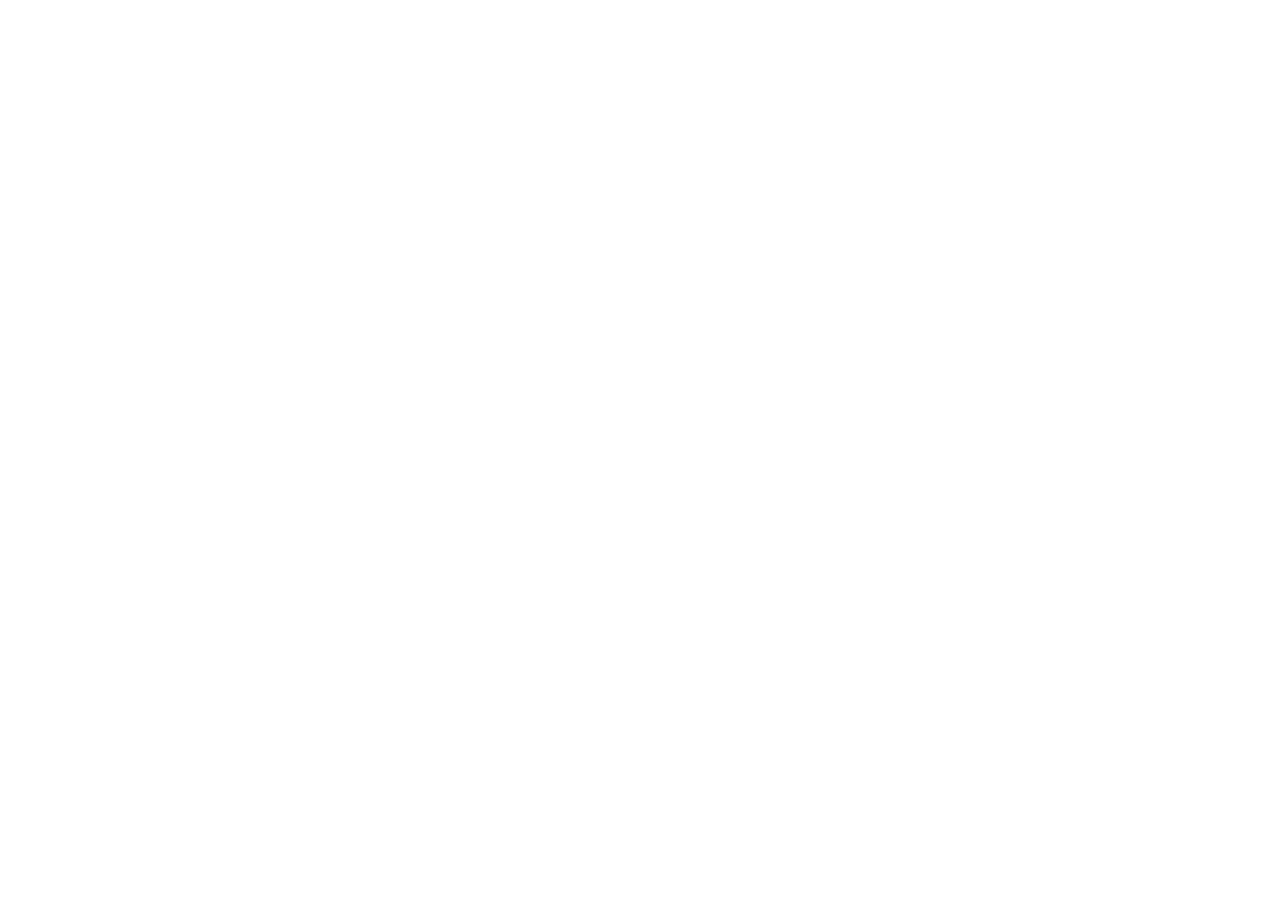
==== HU3M3/manipulacion_dom.html @ 66d37e72 "Se configura base para trabajo de HU3M3" ====
<!DOCTYPE html>
<html lang="en">
<head>
    <meta charset="UTF-8">
    <meta name="viewport" content="width=device-width, initial-scale=1.0">
    <title>manipulacion_dom</title>
</head>
<body>

    
    <script src="main.js"></script>
</body>
</html>
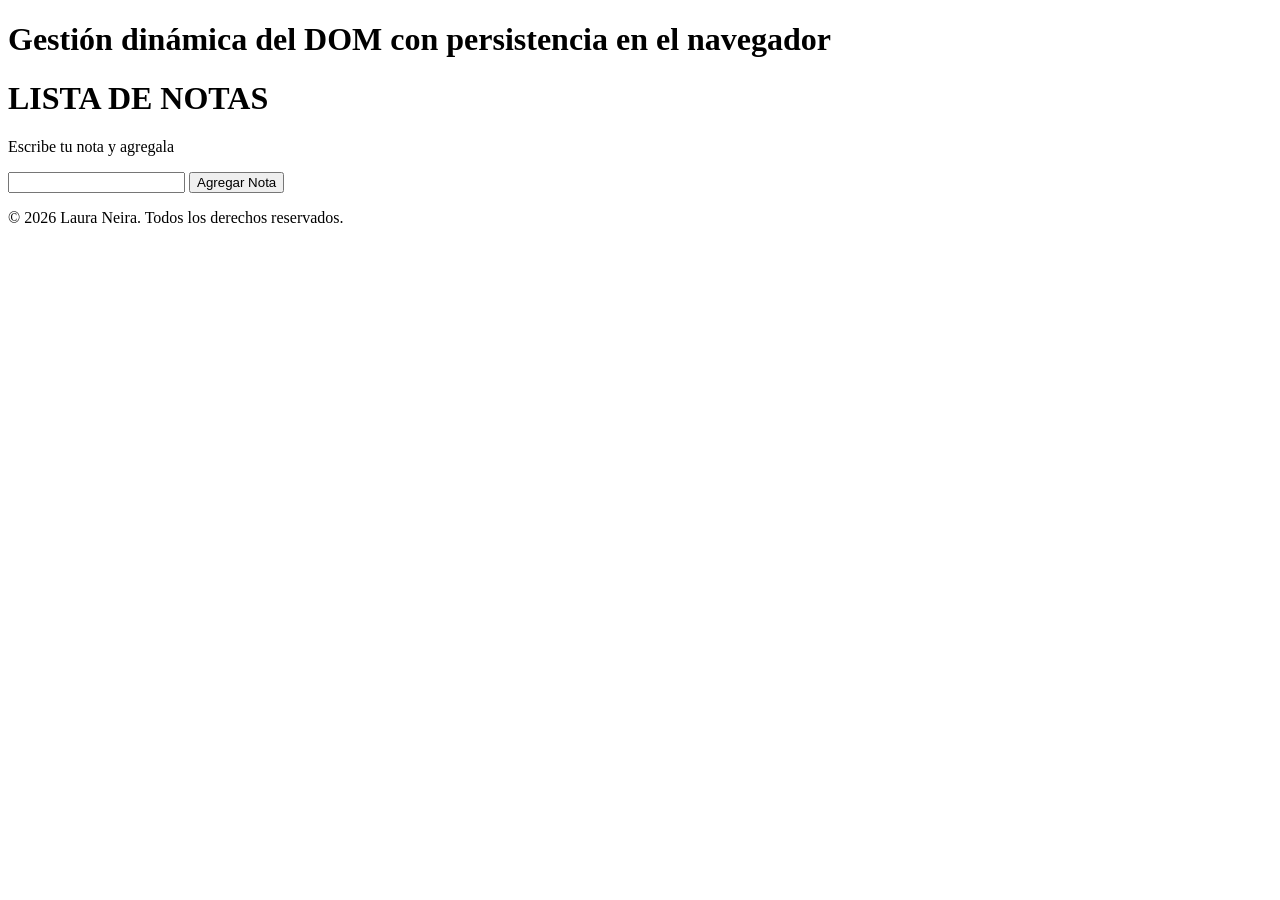
==== commit 2b3f7cbe: "Actualización HU3M3" ====
--- a/HU3M3/manipulacion_dom.html
+++ b/HU3M3/manipulacion_dom.html
@@ -7,7 +7,23 @@
 </head>
 <body>
 
-    
-    <script src="main.js"></script>
+<header>
+    <h1>Gestión dinámica del DOM con persistencia en el navegador</h1>
+</header>
+
+<main>
+    <h1>LISTA DE NOTAS</h1>
+    <P>Escribe tu nota y agregala</P>
+
+    <input type="text">
+
+    <button>Agregar Nota</button>
+</main>
+
+<footer>
+    <p>© 2026 Laura Neira. Todos los derechos reservados.</p>
+</footer>
+
+    <script src="app.js"></script>
 </body>
 </html>
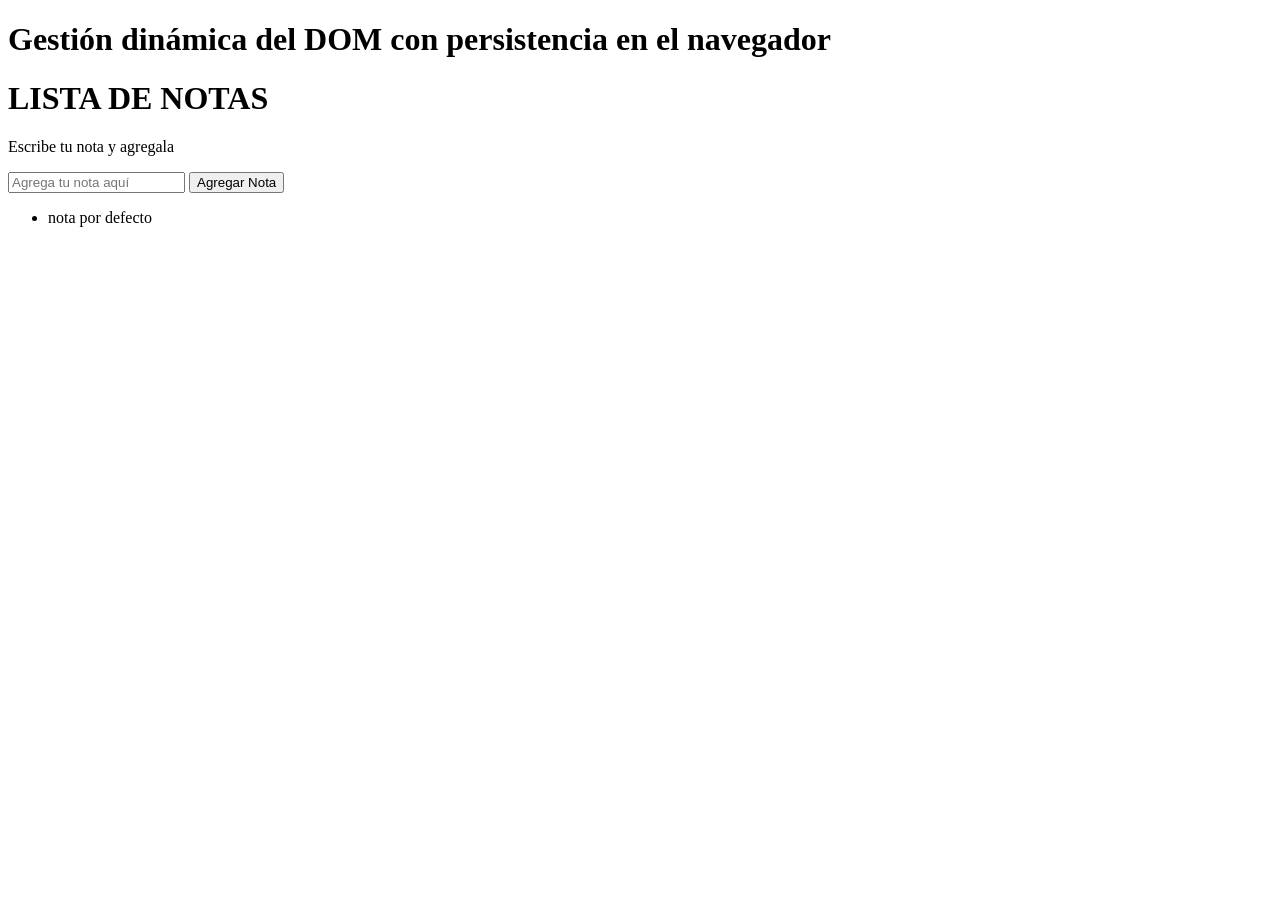
==== commit 88ab95be: "Configuraión de Js" ====
--- a/HU3M3/manipulacion_dom.html
+++ b/HU3M3/manipulacion_dom.html
@@ -15,14 +15,19 @@
     <h1>LISTA DE NOTAS</h1>
     <P>Escribe tu nota y agregala</P>
 
-    <input type="text">
+    <input type="text" id="inputNota" placeholder="Agrega tu nota aquí">
 
-    <button>Agregar Nota</button>
+    <button id="btnAgregarNota">Agregar Nota</button>
+
+    <ul id="listaNotas">
+        <li>nota por defecto</li>
+        
+    </ul>
+
+
 </main>
 
-<footer>
-    <p>© 2026 Laura Neira. Todos los derechos reservados.</p>
-</footer>
+<footer></footer>
 
     <script src="app.js"></script>
 </body>
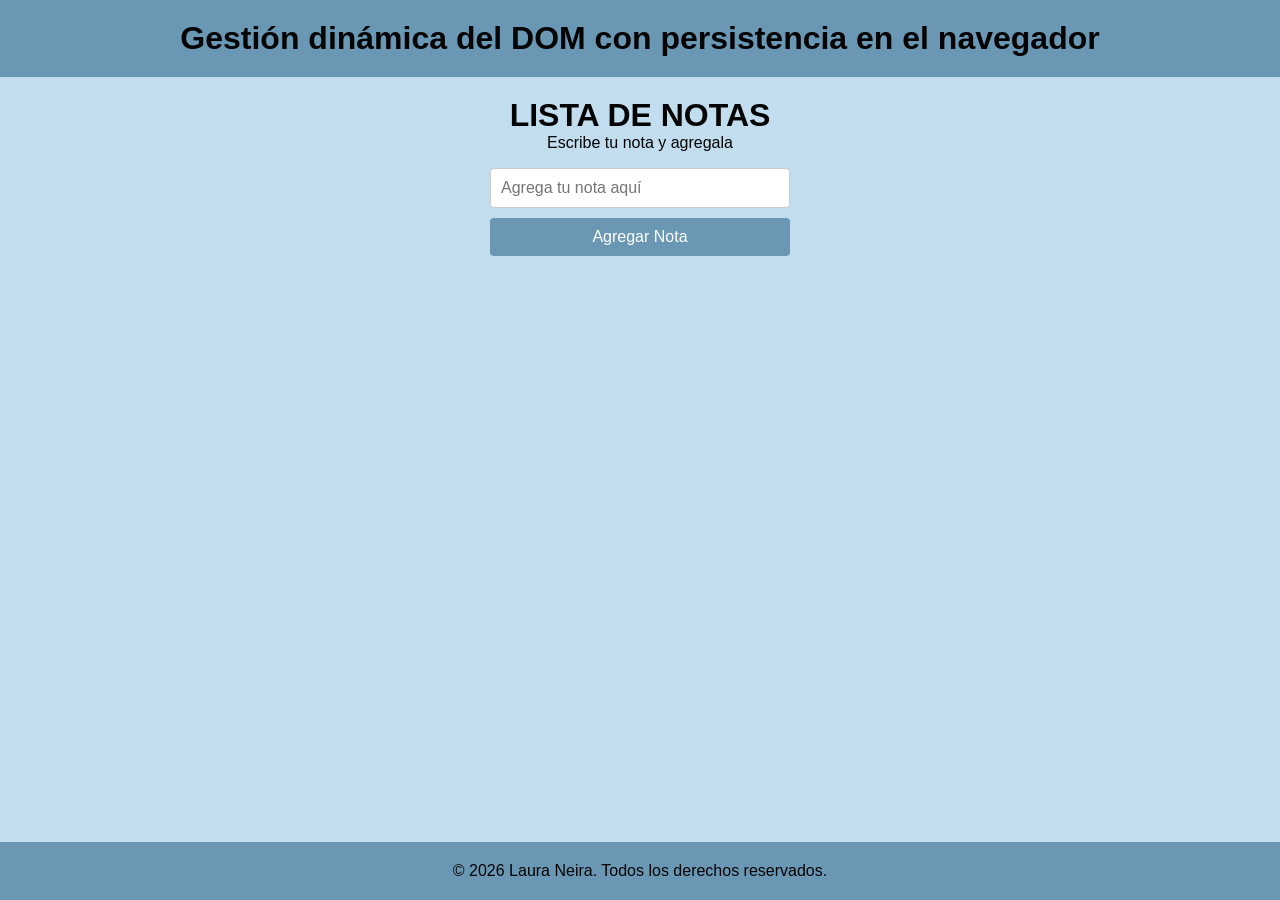
==== commit a6a53cb2: "Se finaliza el HU3M3 y se adapta el README para el proyecto de esta semana." ====
--- a/HU3M3/manipulacion_dom.html
+++ b/HU3M3/manipulacion_dom.html
@@ -4,6 +4,7 @@
     <meta charset="UTF-8">
     <meta name="viewport" content="width=device-width, initial-scale=1.0">
     <title>manipulacion_dom</title>
+    <link rel="stylesheet" href="style.css">
 </head>
 <body>
 
@@ -15,19 +16,22 @@
     <h1>LISTA DE NOTAS</h1>
     <P>Escribe tu nota y agregala</P>
 
+    <div class="input-container">
+
     <input type="text" id="inputNota" placeholder="Agrega tu nota aquí">
 
     <button id="btnAgregarNota">Agregar Nota</button>
+    </div>
 
-    <ul id="listaNotas">
-        <li>nota por defecto</li>
-        
-    </ul>
-
+    <div class="lista-container">
+    <ul id="listaNotas"></ul>
+    </div>
 
 </main>
 
-<footer></footer>
+<footer>
+    <p>© 2026 Laura Neira. Todos los derechos reservados.</p>
+</footer>
 
     <script src="app.js"></script>
 </body>
--- a/HU3M3/style.css
+++ b/HU3M3/style.css
@@ -0,0 +1,121 @@
+:root {
+    --color-texto: #050404;
+    --color-primario: #6A98B4;
+    --color-primario-oscuro: #3688be;
+    --color-fondo: #c1ddee;
+    --color-eliminar: #e74c3c;
+}
+
+* {
+    box-sizing: border-box;
+    font-family: Arial, sans-serif;
+}
+
+body {
+    margin: 0;
+    display: flex;
+    flex-direction: column;
+    min-height: 100vh;
+    background-color: var(--color-fondo);
+}
+
+header, footer {
+    padding: 20px;
+    background-color: var(--color-primario);
+    color: var(--color-texto);
+    text-align: center;
+}
+
+main {
+    flex: 1;
+    padding: 20px;
+}
+
+h1, p {
+    margin: 0;
+    color: var(--color-texto);
+    text-align: center;
+}
+
+.input-container {
+    display: flex;
+    flex-direction: column;
+    align-items: center;
+    gap: 10px;
+    margin-bottom: 3rem;
+    margin-top: 1rem;
+}
+
+input[type="text"] {
+    padding: 10px;
+    font-size: 16px;
+    border: 1px solid #ccc;
+    border-radius: 4px;
+    width: 300px;
+}
+
+input[type="text"]:focus {
+    outline: none;
+    border-color: var(--color-primario);
+    box-shadow: 0 0 0 2px rgba(106, 152, 180, 0.3);
+}
+
+#btnAgregarNota {
+    padding: 10px 24px;
+    background-color: var(--color-primario);
+    color: white;
+    border: none;
+    border-radius: 4px;
+    font-size: 16px;
+    cursor: pointer;
+    width: 300px;
+}
+
+#btnAgregarNota:hover {
+    background-color: var(--color-primario-oscuro);
+}
+
+.lista-container {
+    display: flex;
+    flex-direction: column;
+    align-items: center;
+}
+
+#listaNotas {
+    list-style: none;
+    padding: 0;
+    margin: 0;
+    width: 100%;
+    max-width: 400px;
+}
+
+/* ── Cada nota ── */
+
+#listaNotas li {
+    display: flex;
+    justify-content: space-between;
+    align-items: center;
+    background: white;
+    border-radius: 6px;
+    padding: 10px 14px;
+    margin-bottom: 10px;
+    box-shadow: 0 1px 4px rgba(0, 0, 0, 0.1);
+}
+
+/* ── Botón eliminar ── */
+
+.btnEliminar {
+    background: none;
+    border: 1px solid var(--color-eliminar);
+    color: var(--color-eliminar);
+    border-radius: 4px;
+    padding: 4px 10px;
+    cursor: pointer;
+    font-size: 13px;
+    white-space: nowrap; /* evita que el texto del botón se parta */
+}
+
+.btnEliminar:hover {
+    background-color: var(--color-eliminar);
+    color: white;
+}
